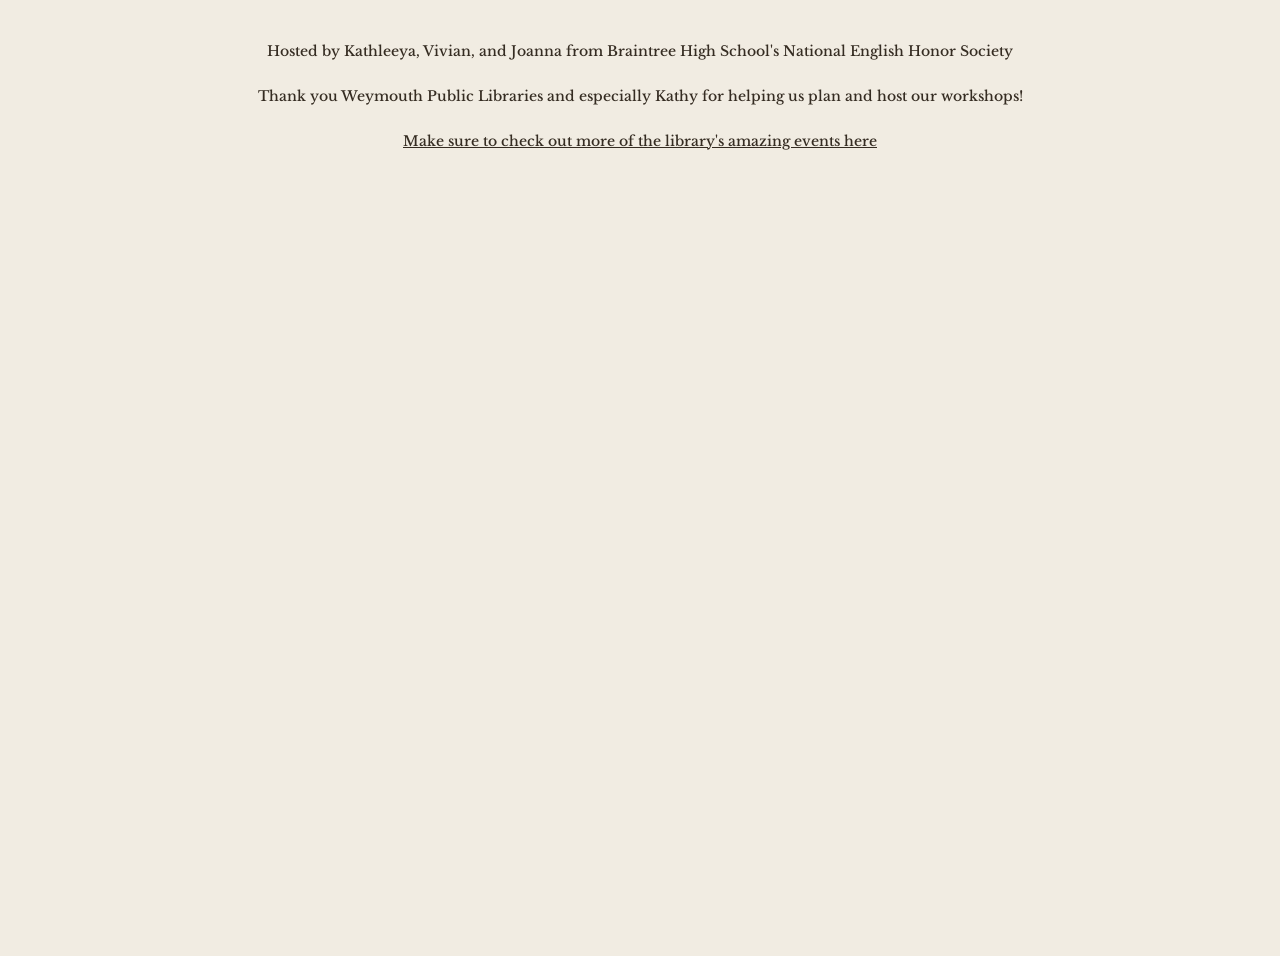
==== pages/about.html @ 21e60069 "Add files via upload" ====
<!DOCTYPE html>
<html lang="en">
<head>
    <meta charset="UTF-8">
    <meta name="viewport" content="width=device-width, initial-scale=1.0">
    <title>Document</title>
    <link rel="stylesheet" href="../style.css">
</head>
<body class="cream">
    <label class="text center">Hosted by Kathleeya, Vivian, and Joanna from Braintree High School's National English Honor Society</label>
    <label class="text center">Thank you Weymouth Public Libraries and especially Kathy for helping us plan and host our workshops!</label>
    <a class="text center" href="https://weymouth.assabetinteractive.com/calendar/upcoming-events/">Make sure to check out more of the library's amazing events here</a>
</body>
</html>
---- style.css ----
@import url('https://fonts.googleapis.com/css2?family=Libre+Baskerville:ital,wght@0,400..700;1,400..700&display=swap');

.title {
    color: #352c22;
    font-family: 'Libre Baskerville', serif;
    font-size: clamp(1.8rem, 5vw, 3rem);
    height: 5vh;
    margin-top: 8vh;
    margin-bottom: 6vh;
    font-weight: 1000;
}

.heading {
    color: #352c22;
    font-family: 'Libre Baskerville', serif;
    font-size: clamp(0.8rem, 5vw, 1.5rem);
    height: 5vh;
    margin-top: 10px;
    margin-bottom: 10px;
    font-weight: 500;
}

.green {
    background-color: #b2b691ff;
    padding: 5px 5px;
}

.brown {
    background-color: #d6cec1ff;
    padding: 10px 5px;
}

.cream {
    background-color: #f1ece2ff;
    min-height: 100vh;
    padding: 20px 5px;
}

.text {
    color: #352c22;
    font-family: 'Libre Baskerville', serif;
    font-size: 14px;
    font-weight: 100;
    height: 5vh;
    font-weight: 500;
}

.center {
    display: flex;
    justify-content: center;
    align-items: center;
}

.margin {
    margin-top: 25px;
}

.a {
    padding: 5px 5px;
    width: 310px;
    background-color: #c4c7acff;
    text-decoration: none;
}
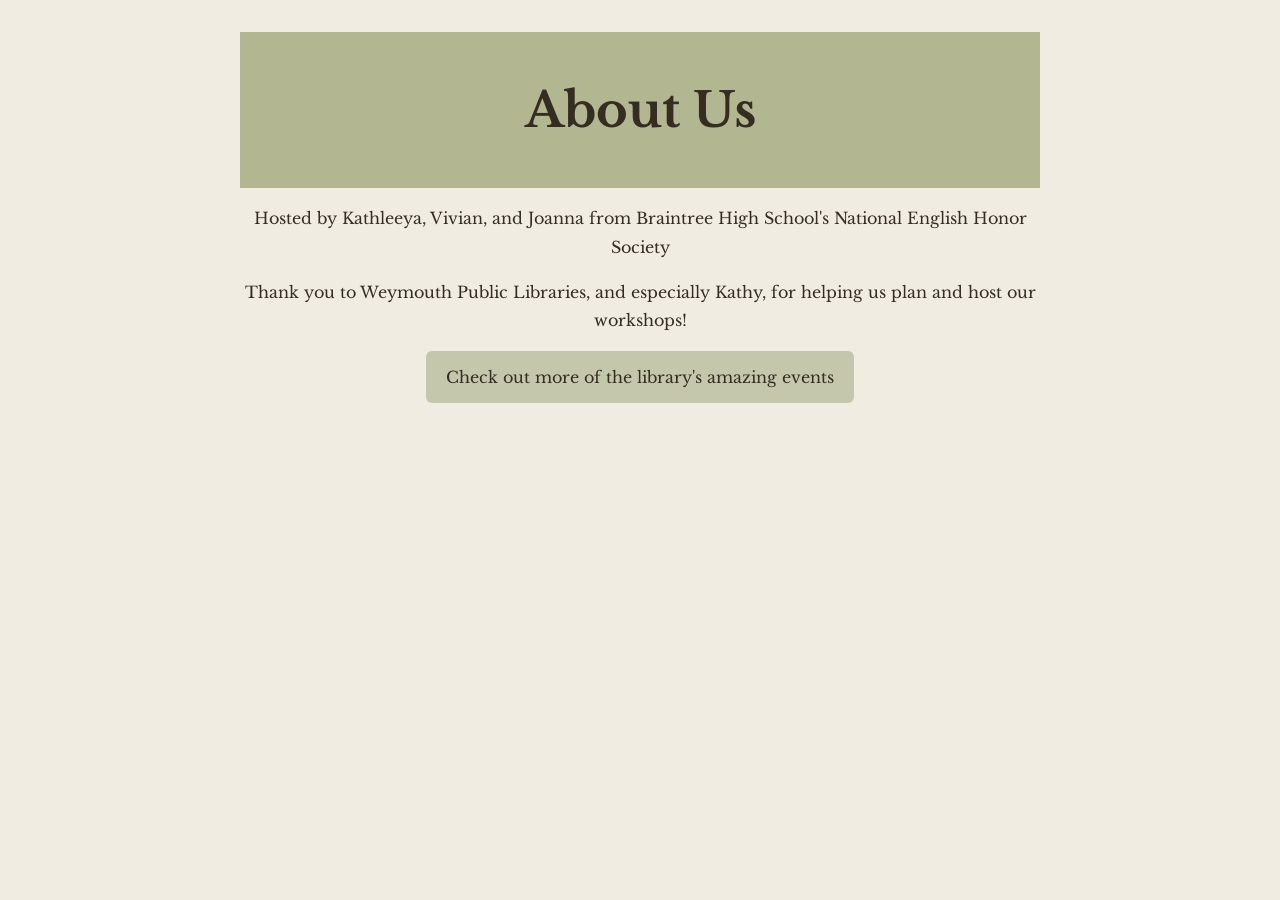
==== commit 63866756: "Update about.html" ====
--- a/pages/about.html
+++ b/pages/about.html
@@ -1,14 +1,43 @@
 <!DOCTYPE html>
 <html lang="en">
 <head>
+<!-- Google tag (gtag.js) -->
+<script async src="https://www.googletagmanager.com/gtag/js?id=G-LCYBBWJ35Q"></script>
+<script>
+  window.dataLayer = window.dataLayer || [];
+  function gtag(){dataLayer.push(arguments);}
+  gtag('js', new Date());
+
+  gtag('config', 'G-LCYBBWJ35Q');
+</script>
     <meta charset="UTF-8">
     <meta name="viewport" content="width=device-width, initial-scale=1.0">
-    <title>Document</title>
+    <title>About Us</title>
     <link rel="stylesheet" href="../style.css">
 </head>
 <body class="cream">
-    <label class="text center">Hosted by Kathleeya, Vivian, and Joanna from Braintree High School's National English Honor Society</label>
-    <label class="text center">Thank you Weymouth Public Libraries and especially Kathy for helping us plan and host our workshops!</label>
-    <a class="text center" href="https://weymouth.assabetinteractive.com/calendar/upcoming-events/">Make sure to check out more of the library's amazing events here</a>
+    <main class="content">
+        <header class="green">
+            <h1 class="title">
+                About Us
+            </h1>
+        </header>
+
+        <section>
+            <p class="text center">
+                Hosted by Kathleeya, Vivian, and Joanna from Braintree High School's National English Honor Society
+            </p>
+
+            <p class="text center">
+                Thank you to Weymouth Public Libraries, and especially Kathy, for helping us plan and host our workshops!
+            </p>
+
+            <p class="text center">
+                <a class="a" href="https://weymouth.assabetinteractive.com/calendar/upcoming-events/">
+                    Check out more of the library's amazing events
+                </a>
+            </p>
+        </section>
+    </main>
 </body>
-</html>+</html>
--- a/style.css
+++ b/style.css
@@ -1,63 +1,134 @@
 @import url('https://fonts.googleapis.com/css2?family=Libre+Baskerville:ital,wght@0,400..700;1,400..700&display=swap');
+
+*,
+*::before,
+*::after {
+    box-sizing: border-box;
+}
+
+html {
+    -webkit-text-size-adjust: 100%;
+}
+
+body {
+    margin: 0;
+    overflow-wrap: break-word;
+}
+
+.cream {
+    background-color: #f1ece2ff;
+    min-height: 100vh;
+    min-height: 100dvh;
+    padding: clamp(16px, 4vw, 40px);
+    color: #352c22;
+    font-family: 'Libre Baskerville', serif;
+}
+
+.green {
+    background-color: #b2b691ff;
+    padding: clamp(24px, 5vw, 48px) 16px;
+}
+
+.brown {
+    background-color: #d6cec1ff;
+    padding: 20px 16px;
+}
 
 .title {
     color: #352c22;
     font-family: 'Libre Baskerville', serif;
     font-size: clamp(1.8rem, 5vw, 3rem);
-    height: 5vh;
-    margin-top: 8vh;
-    margin-bottom: 6vh;
-    font-weight: 1000;
+    line-height: 1.25;
+    font-weight: 700;
+    text-align: center;
+    margin: 0;
+    padding: 0;
 }
 
 .heading {
     color: #352c22;
     font-family: 'Libre Baskerville', serif;
-    font-size: clamp(0.8rem, 5vw, 1.5rem);
-    height: 5vh;
-    margin-top: 10px;
-    margin-bottom: 10px;
-    font-weight: 500;
-}
-
-.green {
-    background-color: #b2b691ff;
-    padding: 5px 5px;
-}
-
-.brown {
-    background-color: #d6cec1ff;
-    padding: 10px 5px;
-}
-
-.cream {
-    background-color: #f1ece2ff;
-    min-height: 100vh;
-    padding: 20px 5px;
+    font-size: clamp(0.95rem, 2.5vw, 1.4rem);
+    line-height: 1.6;
+    font-weight: 400;
+    text-align: center;
+    margin: 0;
 }
 
 .text {
     color: #352c22;
     font-family: 'Libre Baskerville', serif;
-    font-size: 14px;
-    font-weight: 100;
-    height: 5vh;
-    font-weight: 500;
+    font-size: clamp(0.875rem, 1.5vw, 1rem);
+    font-weight: 400;
+    line-height: 1.8;
 }
 
 .center {
-    display: flex;
-    justify-content: center;
-    align-items: center;
+    text-align: center;
 }
 
 .margin {
-    margin-top: 25px;
+    margin: clamp(16px, 3vw, 28px) auto;
 }
 
 .a {
-    padding: 5px 5px;
-    width: 310px;
+    display: inline-block;
+    width: fit-content;
+    max-width: 100%;
+    padding: 14px 20px;
+    min-height: 44px;
     background-color: #c4c7acff;
+    color: #352c22;
+    font-family: 'Libre Baskerville', serif;
+    font-size: clamp(0.875rem, 1.5vw, 1rem);
+    line-height: 1.5;
+    text-align: center;
     text-decoration: none;
-}+    overflow-wrap: anywhere;
+    border-radius: 6px;
+}
+
+.a:hover {
+    background-color: #b2b691;
+}
+
+a:focus-visible {
+    outline: 3px solid #352c22;
+    outline-offset: 4px;
+    border-radius: 6px;
+}
+
+img {
+    display: block;
+    max-width: 100%;
+    height: auto;
+}
+
+.book-image {
+    width: min(300px, 100%);
+    height: auto;
+    margin: 24px auto 0;
+}
+
+.content {
+    width: 100%;
+    max-width: 800px;
+    margin-inline: auto;
+}
+
+@media (min-width: 768px) {
+    .cream {
+        padding: 32px;
+    }
+}
+
+@media (prefers-reduced-motion: reduce) {
+    *,
+    *::before,
+    *::after {
+        animation-duration: 0.01ms !important;
+        animation-iteration-count: 1 !important;
+        transition-duration: 0.01ms !important;
+        scroll-behavior: auto !important;
+    }
+}
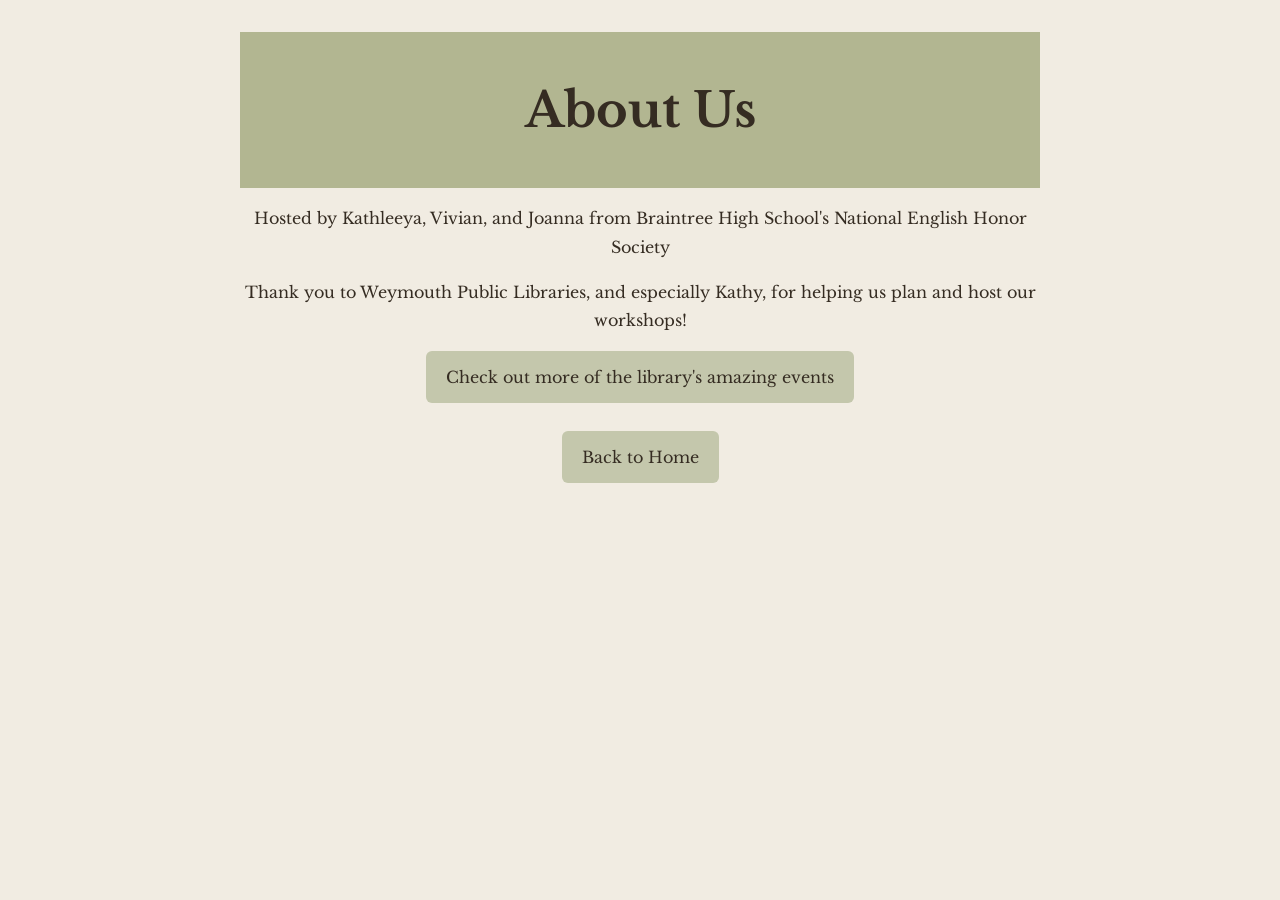
==== commit c2135ca3: "Update about.html" ====
--- a/pages/about.html
+++ b/pages/about.html
@@ -38,6 +38,13 @@
                 </a>
             </p>
         </section>
+
+        <nav class="center margin" aria-label="Page navigation">
+            <a class="a" href="../index.html">
+                Back to Home
+            </a>
+        </nav>
+      
     </main>
 </body>
 </html>
--- a/style.css
+++ b/style.css
@@ -132,3 +132,45 @@
         scroll-behavior: auto !important;
     }
 }
+
+.story {
+    background-color: #f6f1e9;
+    border: 1px solid #d6cec1;
+    border-radius: 10px;
+
+    width: 100%;
+    padding: clamp(18px, 4vw, 32px);
+    margin: 24px auto;
+
+    overflow-wrap: break-word;
+}
+
+.story-title {
+    color: #352c22;
+    font-family: 'Libre Baskerville', serif;
+    font-size: clamp(1.2rem, 3vw, 1.7rem);
+    line-height: 1.4;
+
+    margin: 0 0 12px;
+}
+
+.story-author {
+    color: #655b4d;
+    font-family: 'Libre Baskerville', serif;
+    font-size: 0.875rem;
+    font-style: italic;
+    line-height: 1.6;
+
+    margin: 0 0 20px;
+}
+
+.story-content {
+    color: #352c22;
+    font-family: 'Libre Baskerville', serif;
+    font-size: 1rem;
+    line-height: 1.9;
+}
+
+.story-content p {
+    margin: 0 0 1.25em;
+}
